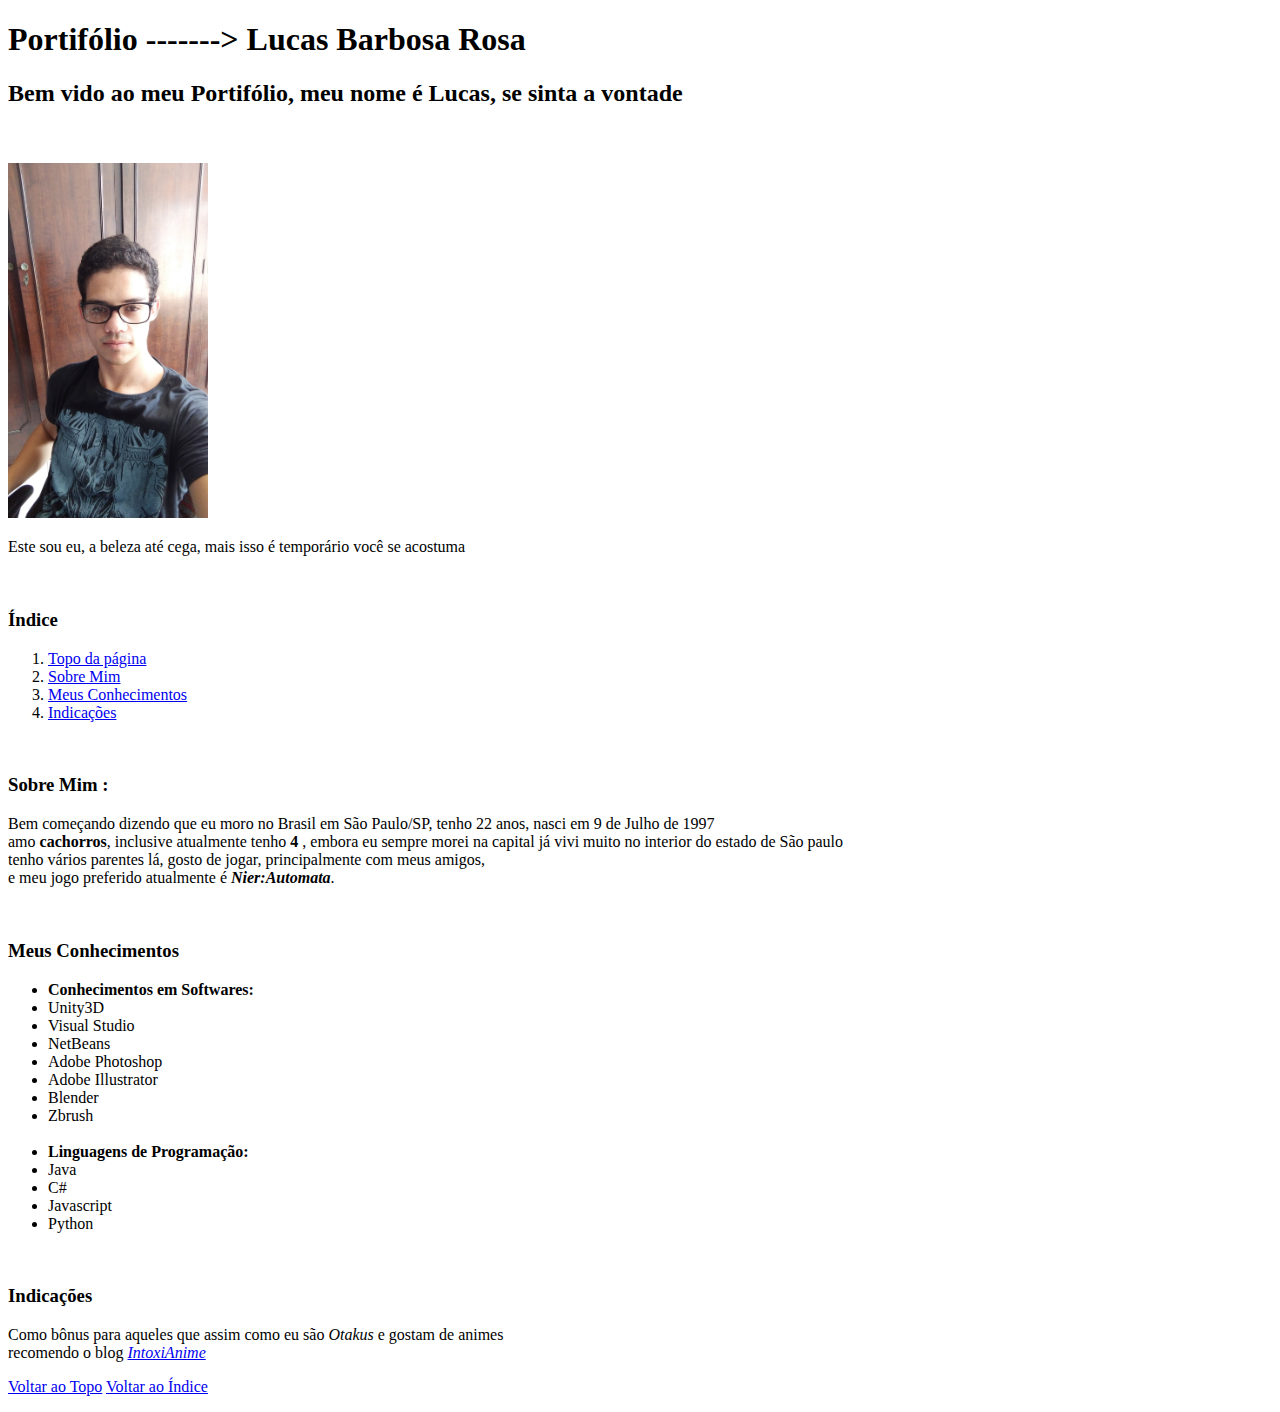
==== index.html @ 69d39dfd "Change/New My knowledge in  index.html" ====
<!DOCTYPE html>
<html lang="en">
<head>
    <title>Portifólio: Lucas Barbosa Rosa</title>
    <meta charset="UTF-8">
    <meta name="viewport" content="width=device-width, initial-scale=1.0">
    <title>Document</title>
</head>
<body>
    <h1 id="Entrada">Portifólio -------> Lucas Barbosa Rosa</h1>
    <h2 >Bem vido ao meu Portifólio, meu nome é Lucas, se sinta a vontade</h2>
    <br><br>
    <img src="./P_20200312_110253_vHDR_Auto.jpg" alt="Foto do Lucas" width="200">
    <p>Este sou eu, a beleza até cega, mais isso é temporário você se acostuma</p>
    <br>
    <h3 id="Ind">Índice</h3>
    <p>
        <ol>
            <li><a href="#Entrada">Topo da página</a></li>
            <li><a href="#Sobre">Sobre Mim</a></li>
            <li><a href="#Conhecimentos">Meus Conhecimentos</a></li>
            <li><a href="#Indi">Indicações</a></li>
        </ol>
    </p>
    <br>
    <h3 id="Sobre">Sobre Mim :</h3>
    <p>
        Bem começando dizendo que eu moro no Brasil em São Paulo/SP, tenho 22 anos, nasci em 9 de Julho de 1997<br>
        amo <strong>cachorros</strong>, inclusive atualmente tenho <strong>4</strong> , embora eu sempre morei na capital já vivi muito no interior do estado de São paulo<br>
        tenho vários parentes lá, gosto de jogar, principalmente com meus amigos,<br>
         e meu jogo preferido atualmente é <strong><em>Nier:Automata</em></strong>.
    </p>
    <br>
    <h3 id="Conhecimentos">Meus Conhecimentos</h3>
    <ul>
        <li><strong>Conhecimentos em Softwares: </strong>
        <li>Unity3D</li>
        <li>Visual Studio</li> 
        <li>NetBeans </li>
        <li>Adobe Photoshop</li>
        <li>Adobe Illustrator</li>
        <li>Blender</li>
        <li>Zbrush</li>
        <br>
        <li><strong>Linguagens de Programação: </strong></li>
        <li>Java</li>
        <li>C#</li>
        <li>Javascript</li>
        <li>Python</li>
    </ul>
    <br>
    <h3 id="Indi">Indicações</h3>
    <p>
        Como bônus para aqueles que assim como eu são <em>Otakus</em> e gostam de animes<br>
        recomendo o blog <a target="_blank" href="https://www.intoxianime.com/"><em>IntoxiAnime</em></a>
    </p>
    <p>
        <a href="#Entrada">Voltar ao Topo</a>
        <a href="#Ind">Voltar ao Índice</a>
    </p>
</body>
</html>
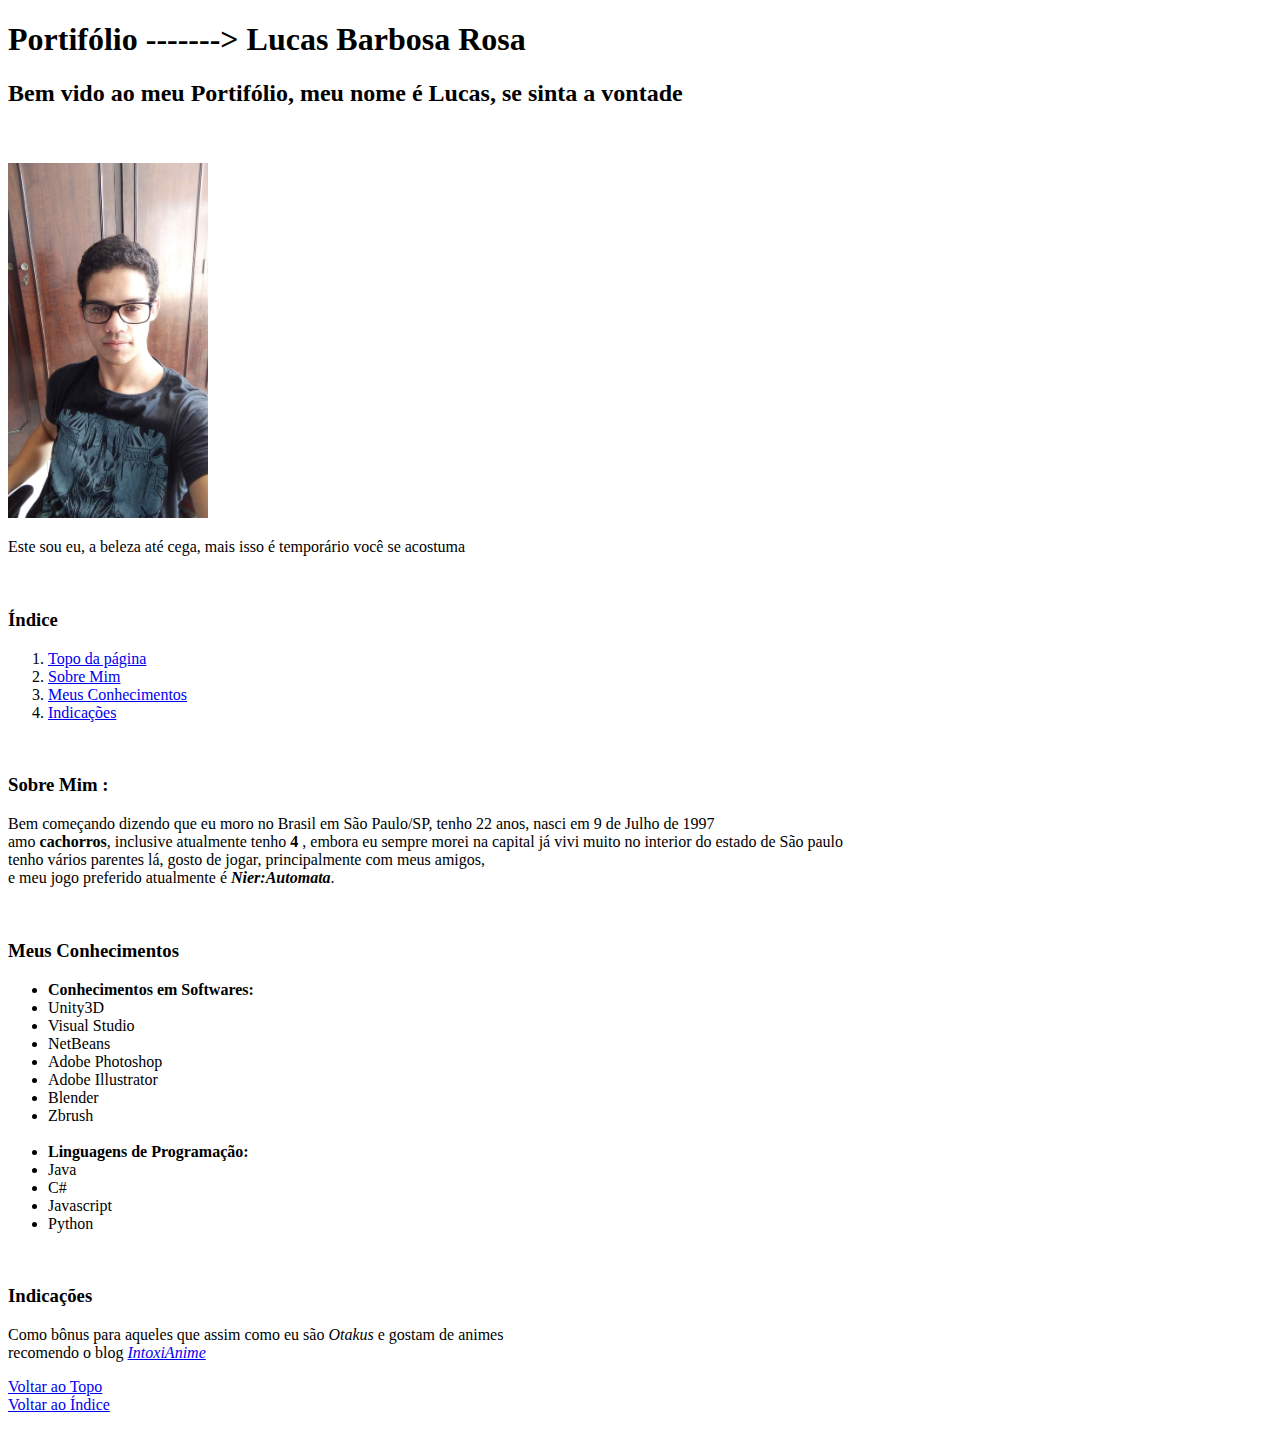
==== commit a54ac624: "Changes in  index.html" ====
--- a/index.html
+++ b/index.html
@@ -55,7 +55,7 @@
         recomendo o blog <a target="_blank" href="https://www.intoxianime.com/"><em>IntoxiAnime</em></a>
     </p>
     <p>
-        <a href="#Entrada">Voltar ao Topo</a>
+        <a href="#Entrada">Voltar ao Topo</a><br>
         <a href="#Ind">Voltar ao Índice</a>
     </p>
 </body>
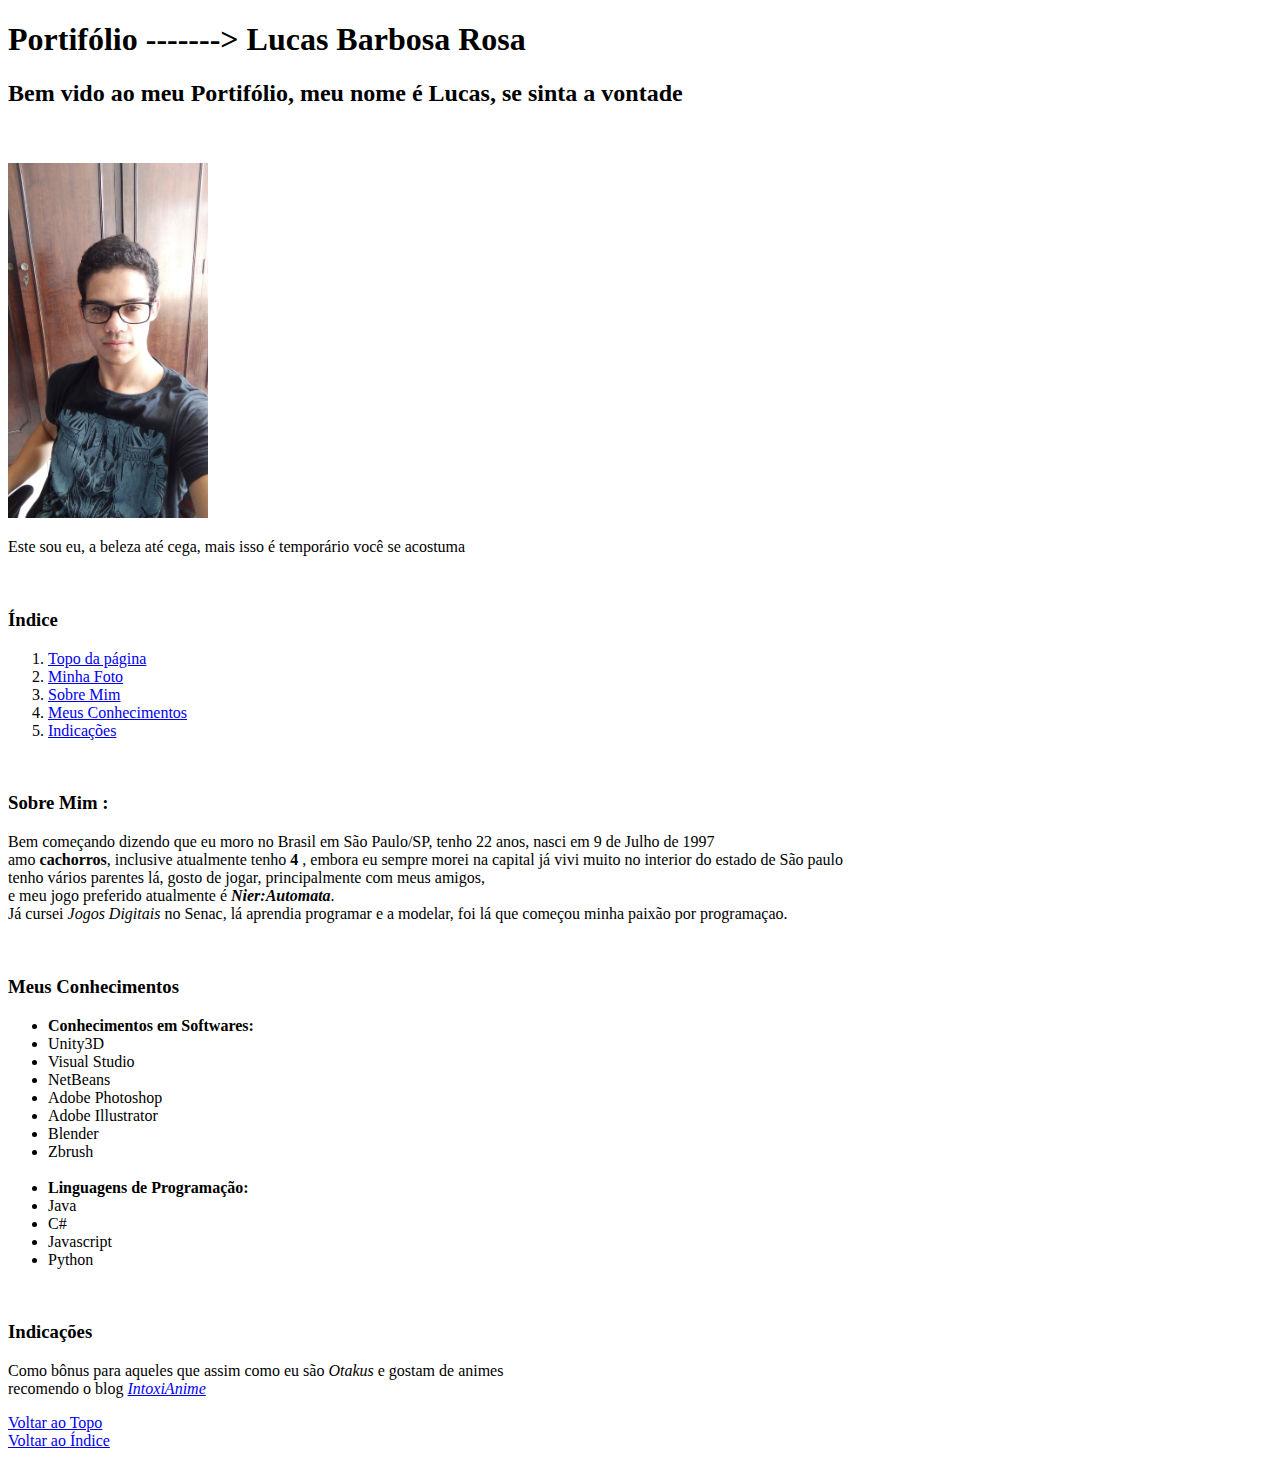
==== commit 3e05ff09: "Changes in  index.html" ====
--- a/index.html
+++ b/index.html
@@ -10,13 +10,14 @@
     <h1 id="Entrada">Portifólio -------> Lucas Barbosa Rosa</h1>
     <h2 >Bem vido ao meu Portifólio, meu nome é Lucas, se sinta a vontade</h2>
     <br><br>
-    <img src="./P_20200312_110253_vHDR_Auto.jpg" alt="Foto do Lucas" width="200">
+    <img id="Foto" src="./P_20200312_110253_vHDR_Auto.jpg" alt="Foto do Lucas" width="200">
     <p>Este sou eu, a beleza até cega, mais isso é temporário você se acostuma</p>
     <br>
     <h3 id="Ind">Índice</h3>
     <p>
         <ol>
             <li><a href="#Entrada">Topo da página</a></li>
+            <li><a href="#Foto">Minha Foto</a></li>
             <li><a href="#Sobre">Sobre Mim</a></li>
             <li><a href="#Conhecimentos">Meus Conhecimentos</a></li>
             <li><a href="#Indi">Indicações</a></li>
@@ -28,7 +29,8 @@
         Bem começando dizendo que eu moro no Brasil em São Paulo/SP, tenho 22 anos, nasci em 9 de Julho de 1997<br>
         amo <strong>cachorros</strong>, inclusive atualmente tenho <strong>4</strong> , embora eu sempre morei na capital já vivi muito no interior do estado de São paulo<br>
         tenho vários parentes lá, gosto de jogar, principalmente com meus amigos,<br>
-         e meu jogo preferido atualmente é <strong><em>Nier:Automata</em></strong>.
+         e meu jogo preferido atualmente é <strong><em>Nier:Automata</em></strong>.<br>
+        Já cursei <em>Jogos Digitais</em> no Senac, lá aprendia programar e a modelar, foi lá que começou minha paixão por programaçao.
     </p>
     <br>
     <h3 id="Conhecimentos">Meus Conhecimentos</h3>
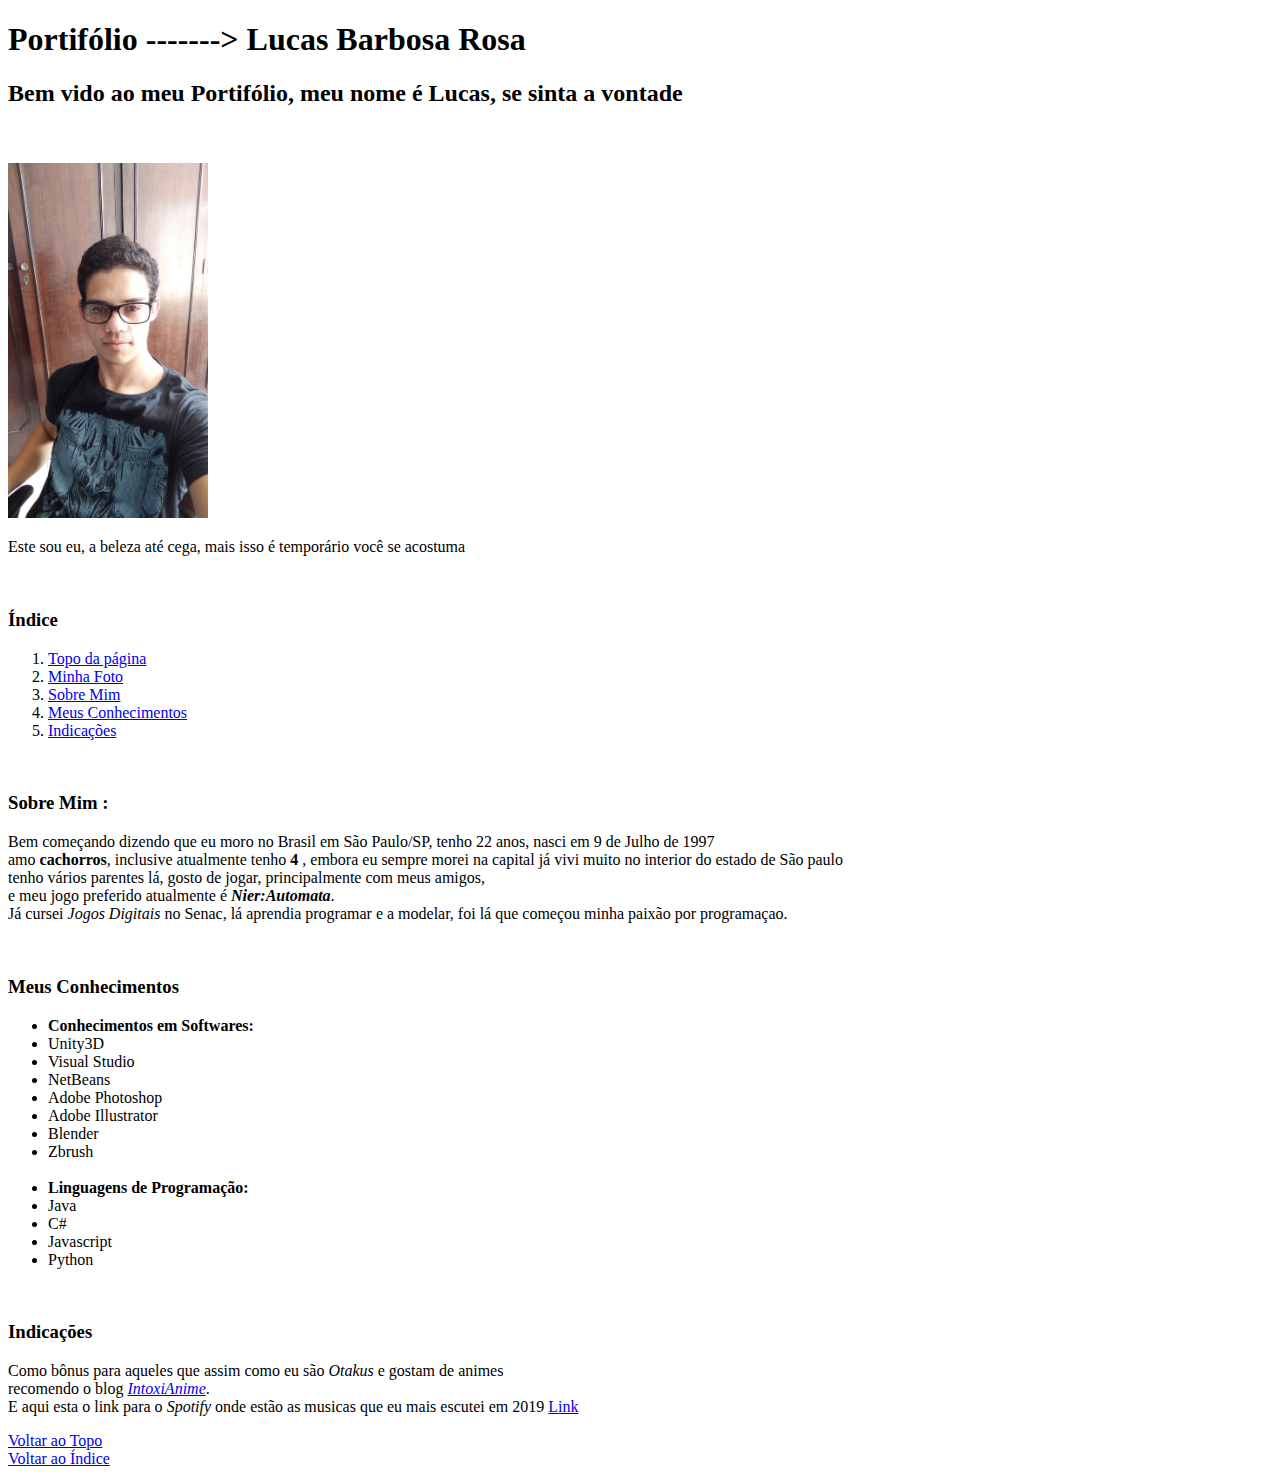
==== commit bffc01a7: "Changes in  index.html" ====
--- a/index.html
+++ b/index.html
@@ -54,7 +54,9 @@
     <h3 id="Indi">Indicações</h3>
     <p>
         Como bônus para aqueles que assim como eu são <em>Otakus</em> e gostam de animes<br>
-        recomendo o blog <a target="_blank" href="https://www.intoxianime.com/"><em>IntoxiAnime</em></a>
+        recomendo o blog <a target="_blank" href="https://www.intoxianime.com/"><em>IntoxiAnime</em></a>.<br>
+        E aqui esta o link para o <em>Spotify</em> onde estão as musicas que eu mais escutei em 2019
+        <a href="https://open.spotify.com/playlist/37i9dQZF1EtpxdxwHknvoT">Link</a> 
     </p>
     <p>
         <a href="#Entrada">Voltar ao Topo</a><br>
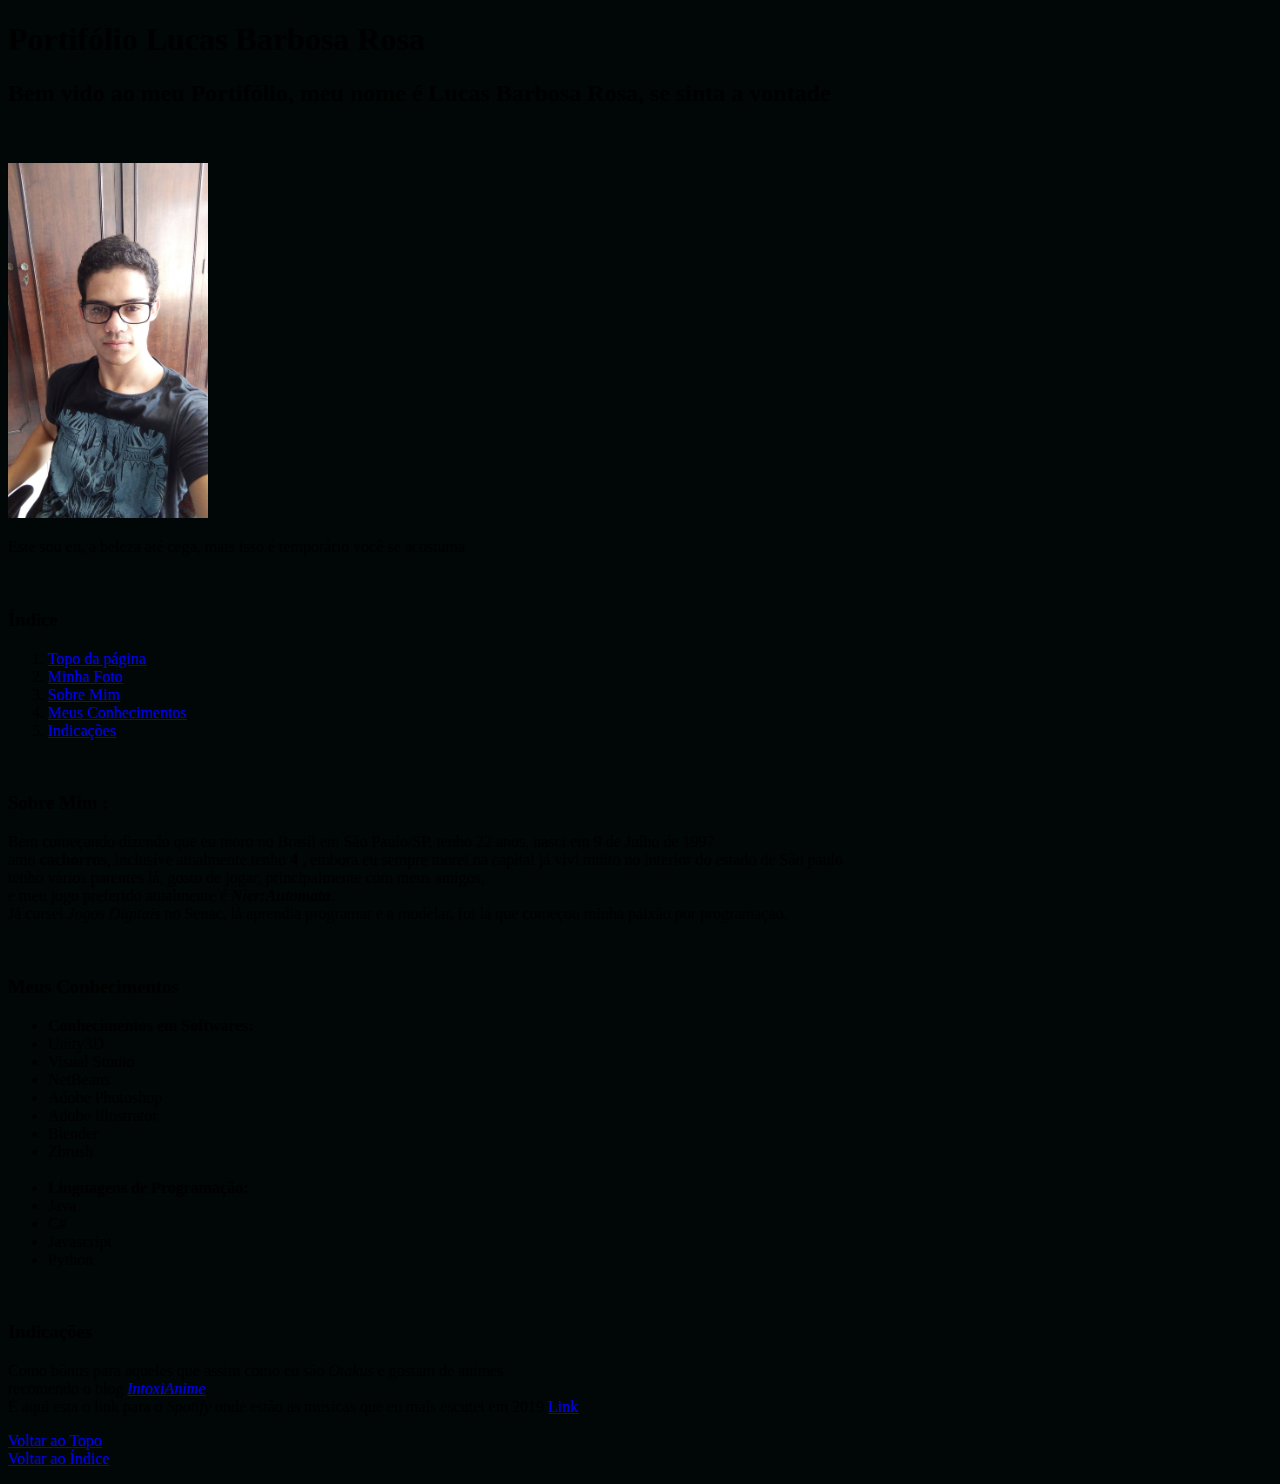
==== commit 719f917b: "Change/CSS Intro  in  index.html" ====
--- a/index.html
+++ b/index.html
@@ -5,10 +5,16 @@
     <meta charset="UTF-8">
     <meta name="viewport" content="width=device-width, initial-scale=1.0">
     <title>Document</title>
+    <style>
+        body
+        {
+            background-color: #010707;
+        }
+    </style>
 </head>
 <body>
-    <h1 id="Entrada">Portifólio -------> Lucas Barbosa Rosa</h1>
-    <h2 >Bem vido ao meu Portifólio, meu nome é Lucas, se sinta a vontade</h2>
+    <h1 id="Entrada">Portifólio Lucas Barbosa Rosa</h1>
+    <h2 >Bem vido ao meu Portifólio, meu nome é Lucas Barbosa Rosa, se sinta a vontade</h2>
     <br><br>
     <img id="Foto" src="./P_20200312_110253_vHDR_Auto.jpg" alt="Foto do Lucas" width="200">
     <p>Este sou eu, a beleza até cega, mais isso é temporário você se acostuma</p>
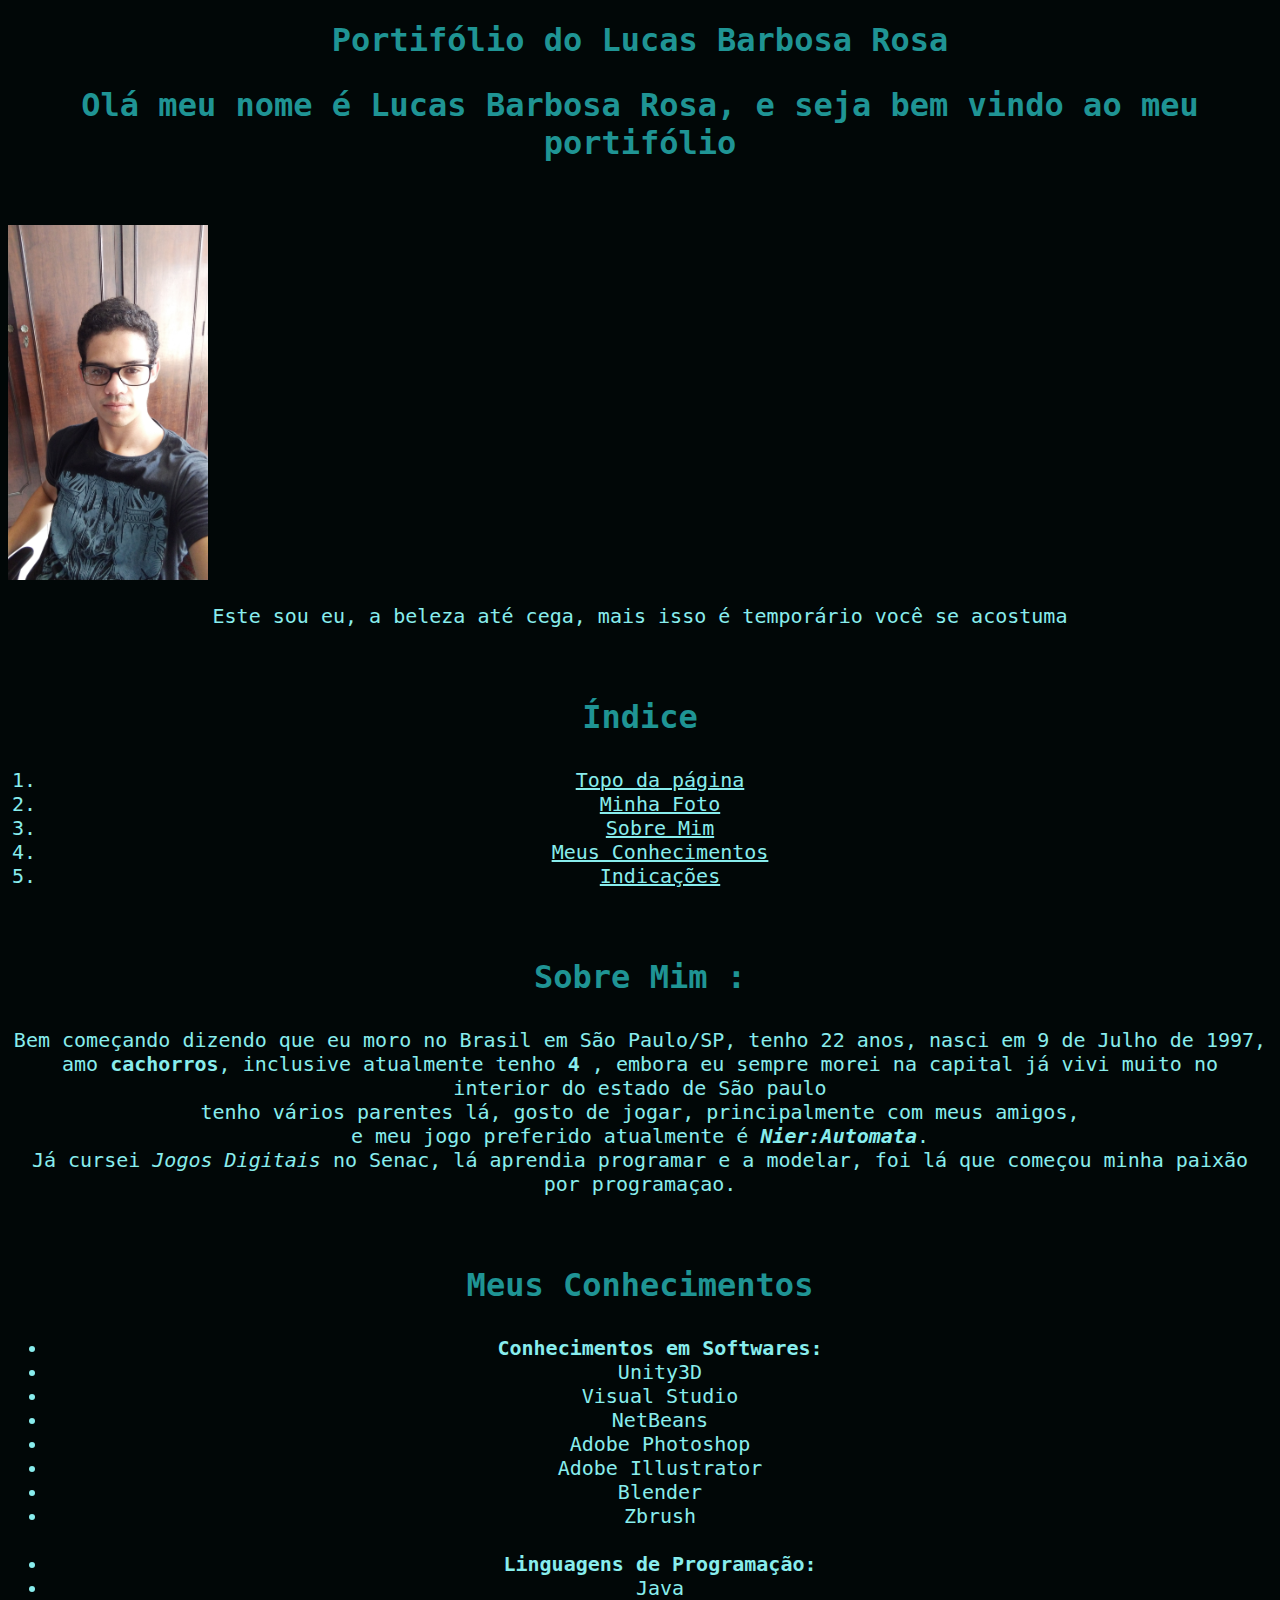
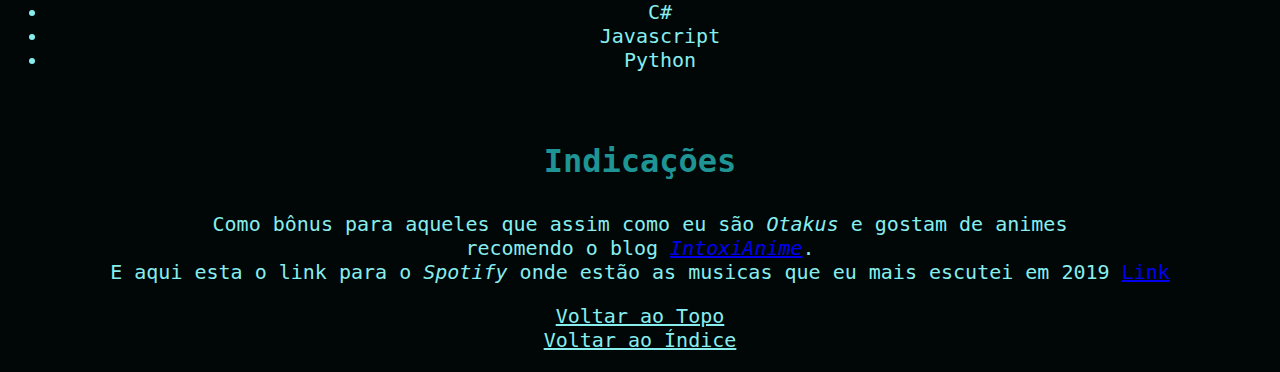
==== commit d5849cbe: "Change/CSS Colors  in  index.html" ====
--- a/index.html
+++ b/index.html
@@ -10,29 +10,43 @@
         {
             background-color: #010707;
         }
+        .letras_em_geral
+        {
+            color: #88EDED;
+            text-align: center;
+            font-size: 20px;
+            font-family: "monospace", sans-serif;
+        }
+        h1, h2, h3
+        {
+            color: #1f9494;
+            text-align: center;
+            font-size: 2em;
+            font-family: "monospace", sans-serif;
+        }
     </style>
 </head>
 <body>
-    <h1 id="Entrada">Portifólio Lucas Barbosa Rosa</h1>
-    <h2 >Bem vido ao meu Portifólio, meu nome é Lucas Barbosa Rosa, se sinta a vontade</h2>
+    <h1 id="Entrada">Portifólio do Lucas Barbosa Rosa</h1>
+    <h2 >Olá meu nome é Lucas Barbosa Rosa, e seja bem vindo ao meu portifólio</h2>
     <br><br>
     <img id="Foto" src="./P_20200312_110253_vHDR_Auto.jpg" alt="Foto do Lucas" width="200">
-    <p>Este sou eu, a beleza até cega, mais isso é temporário você se acostuma</p>
+    <p class="letras_em_geral">Este sou eu, a beleza até cega, mais isso é temporário você se acostuma</p>
     <br>
     <h3 id="Ind">Índice</h3>
     <p>
-        <ol>
-            <li><a href="#Entrada">Topo da página</a></li>
-            <li><a href="#Foto">Minha Foto</a></li>
-            <li><a href="#Sobre">Sobre Mim</a></li>
-            <li><a href="#Conhecimentos">Meus Conhecimentos</a></li>
-            <li><a href="#Indi">Indicações</a></li>
+        <ol class="letras_em_geral">
+            <li><a class="letras_em_geral" href="#Entrada">Topo da página</a></li>
+            <li><a class="letras_em_geral" href="#Foto">Minha Foto</a></li>
+            <li><a class="letras_em_geral" href="#Sobre">Sobre Mim</a></li>
+            <li><a class="letras_em_geral" href="#Conhecimentos">Meus Conhecimentos</a></li>
+            <li><a class="letras_em_geral" href="#Indi">Indicações</a></li>
         </ol>
     </p>
     <br>
     <h3 id="Sobre">Sobre Mim :</h3>
-    <p>
-        Bem começando dizendo que eu moro no Brasil em São Paulo/SP, tenho 22 anos, nasci em 9 de Julho de 1997<br>
+    <p class="letras_em_geral" >
+        Bem começando dizendo que eu moro no Brasil em São Paulo/SP, tenho 22 anos, nasci em 9 de Julho de 1997,<br>
         amo <strong>cachorros</strong>, inclusive atualmente tenho <strong>4</strong> , embora eu sempre morei na capital já vivi muito no interior do estado de São paulo<br>
         tenho vários parentes lá, gosto de jogar, principalmente com meus amigos,<br>
          e meu jogo preferido atualmente é <strong><em>Nier:Automata</em></strong>.<br>
@@ -40,7 +54,7 @@
     </p>
     <br>
     <h3 id="Conhecimentos">Meus Conhecimentos</h3>
-    <ul>
+    <ul class="letras_em_geral" >
         <li><strong>Conhecimentos em Softwares: </strong>
         <li>Unity3D</li>
         <li>Visual Studio</li> 
@@ -58,15 +72,15 @@
     </ul>
     <br>
     <h3 id="Indi">Indicações</h3>
-    <p>
+    <p class="letras_em_geral" >
         Como bônus para aqueles que assim como eu são <em>Otakus</em> e gostam de animes<br>
         recomendo o blog <a target="_blank" href="https://www.intoxianime.com/"><em>IntoxiAnime</em></a>.<br>
         E aqui esta o link para o <em>Spotify</em> onde estão as musicas que eu mais escutei em 2019
-        <a href="https://open.spotify.com/playlist/37i9dQZF1EtpxdxwHknvoT">Link</a> 
+        <a target="_blank" href="https://open.spotify.com/playlist/37i9dQZF1EtpxdxwHknvoT">Link</a> 
     </p>
-    <p>
-        <a href="#Entrada">Voltar ao Topo</a><br>
-        <a href="#Ind">Voltar ao Índice</a>
+    <p class="letras_em_geral" >
+        <a class="letras_em_geral"  href="#Entrada">Voltar ao Topo</a><br>
+        <a class="letras_em_geral"  href="#Ind">Voltar ao Índice</a>
     </p>
 </body>
 </html>
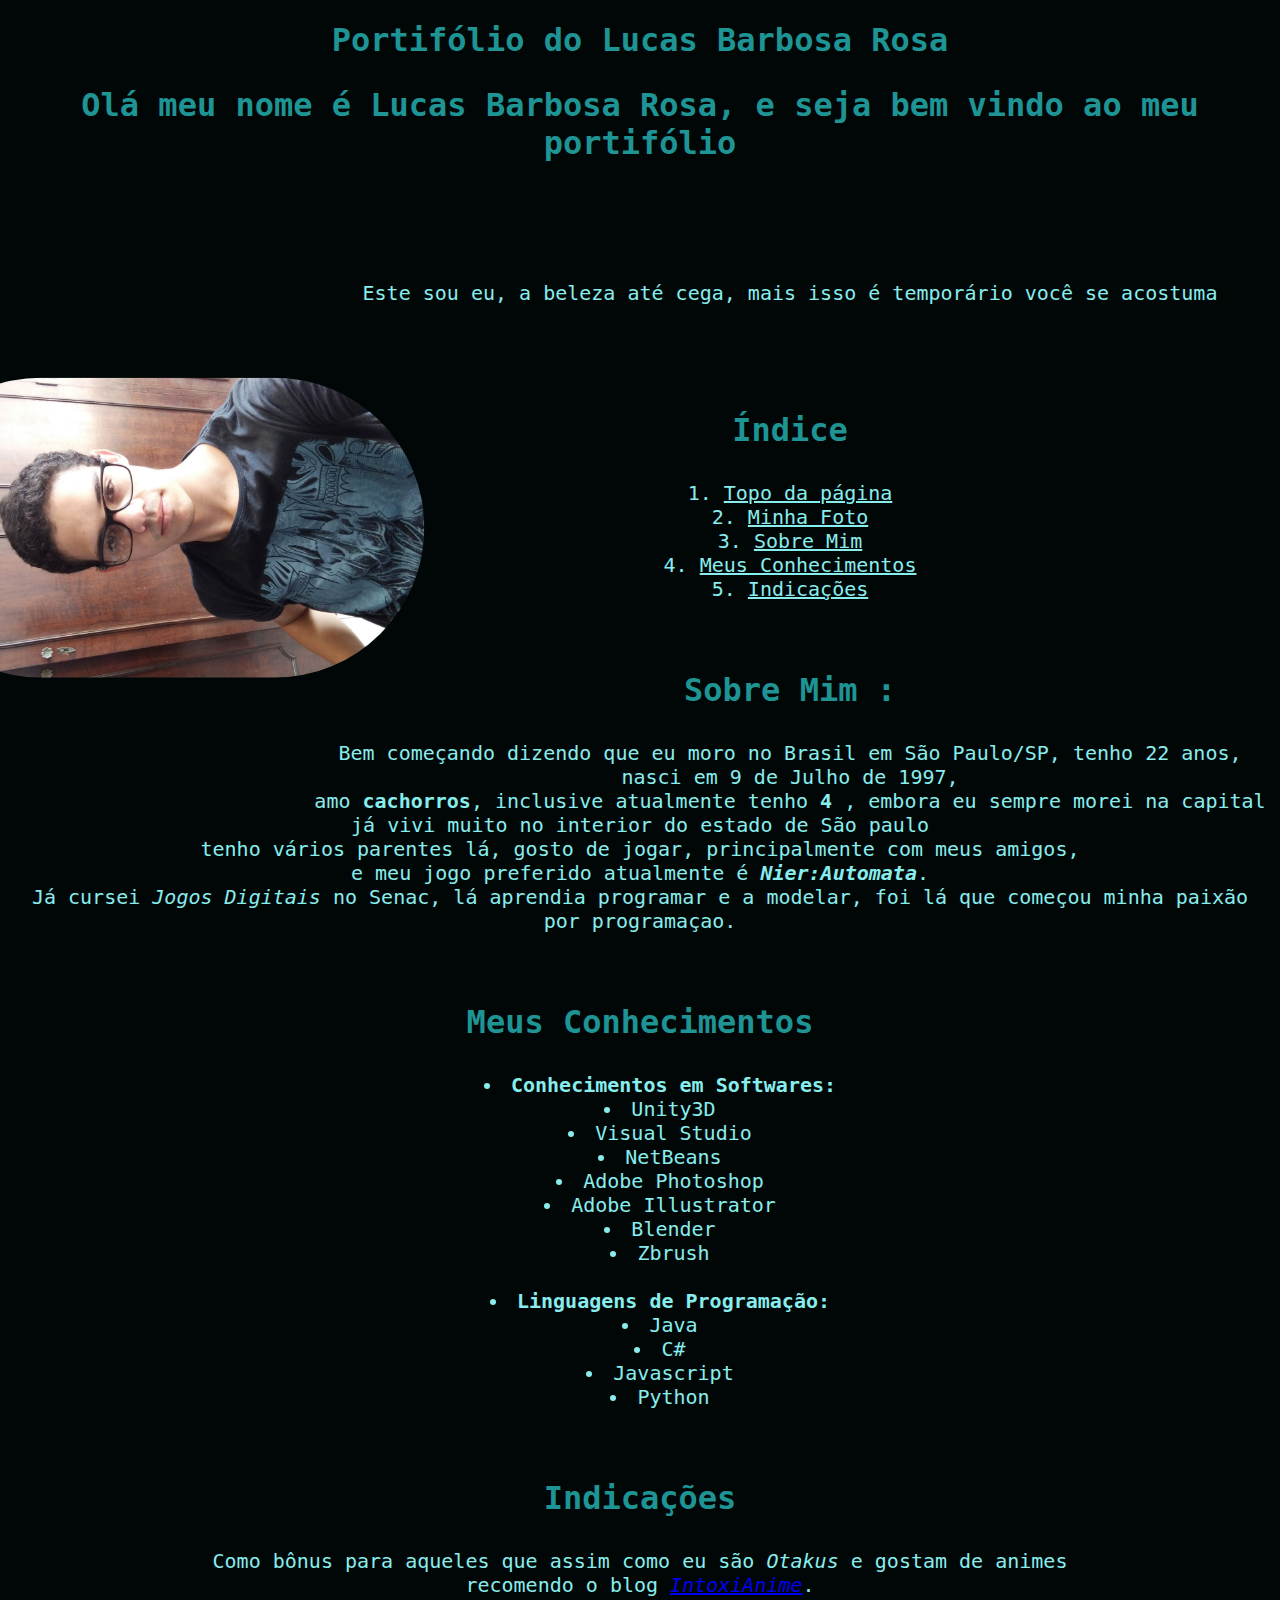
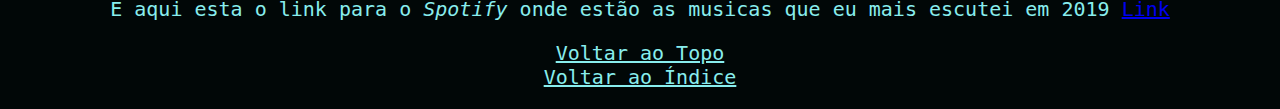
==== commit 3a2e60f4: "Changes  in  index.html" ====
--- a/index.html
+++ b/index.html
@@ -24,18 +24,40 @@
             font-size: 2em;
             font-family: "monospace", sans-serif;
         }
+        ul, ol
+        {
+            list-style-position: inside;
+            color: #88EDED;
+            text-align: center;
+            font-size: 20px;
+            font-family: "monospace", sans-serif;
+        }
+        #Foto
+        {
+            transform: rotate(-90deg);
+            border-radius: 30em;
+            width: 300px;
+            right: 300px;
+            float: left;
+        }
+        .img
+        {
+            display: block;
+            margin-left: auto;
+            margin-right: auto ;
+        }
     </style>
 </head>
 <body>
     <h1 id="Entrada">Portifólio do Lucas Barbosa Rosa</h1>
     <h2 >Olá meu nome é Lucas Barbosa Rosa, e seja bem vindo ao meu portifólio</h2>
-    <br><br>
-    <img id="Foto" src="./P_20200312_110253_vHDR_Auto.jpg" alt="Foto do Lucas" width="200">
+    <br><br><br><br>
+    <img class="img" id="Foto" src="./P_20200312_110253_vHDR_Auto.jpg" alt="Foto do Lucas">
     <p class="letras_em_geral">Este sou eu, a beleza até cega, mais isso é temporário você se acostuma</p>
-    <br>
+    <br><br><br>
     <h3 id="Ind">Índice</h3>
     <p>
-        <ol class="letras_em_geral">
+        <ol>
             <li><a class="letras_em_geral" href="#Entrada">Topo da página</a></li>
             <li><a class="letras_em_geral" href="#Foto">Minha Foto</a></li>
             <li><a class="letras_em_geral" href="#Sobre">Sobre Mim</a></li>
@@ -54,7 +76,7 @@
     </p>
     <br>
     <h3 id="Conhecimentos">Meus Conhecimentos</h3>
-    <ul class="letras_em_geral" >
+    <ul>
         <li><strong>Conhecimentos em Softwares: </strong>
         <li>Unity3D</li>
         <li>Visual Studio</li> 
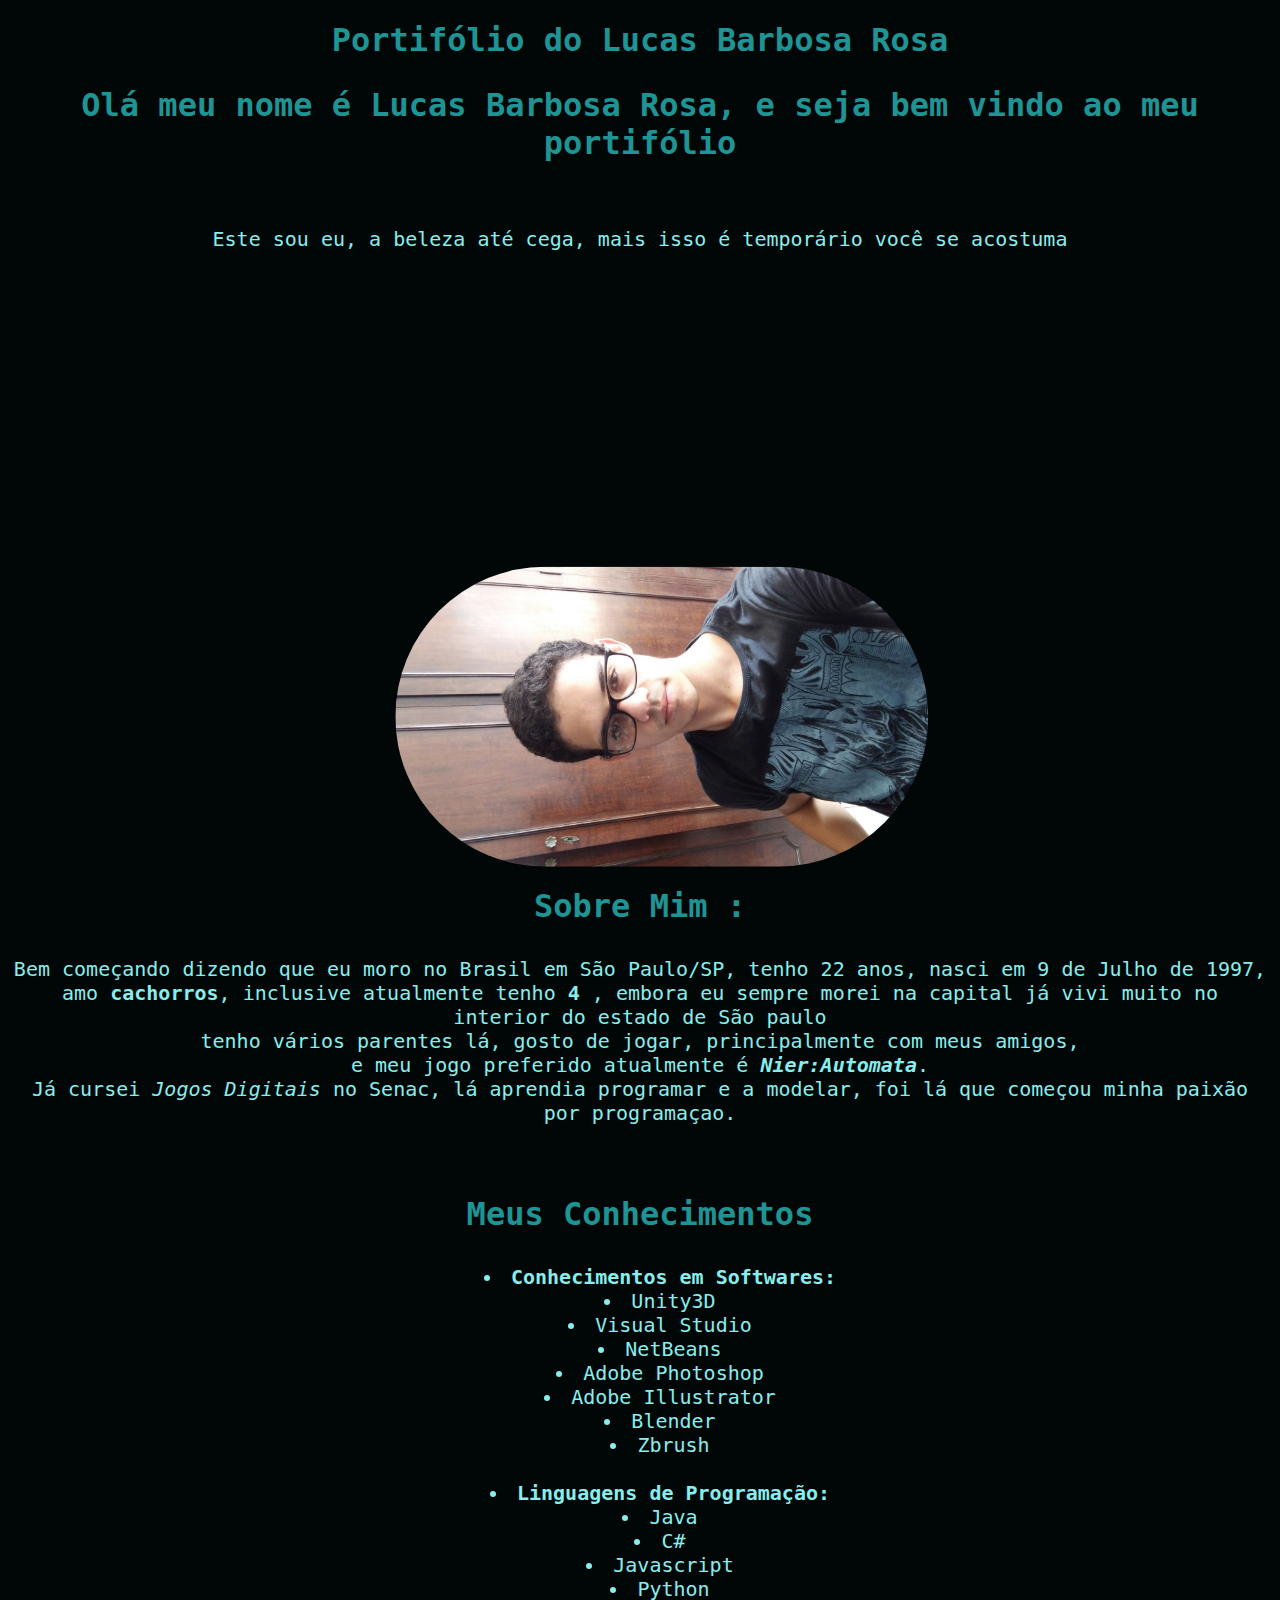
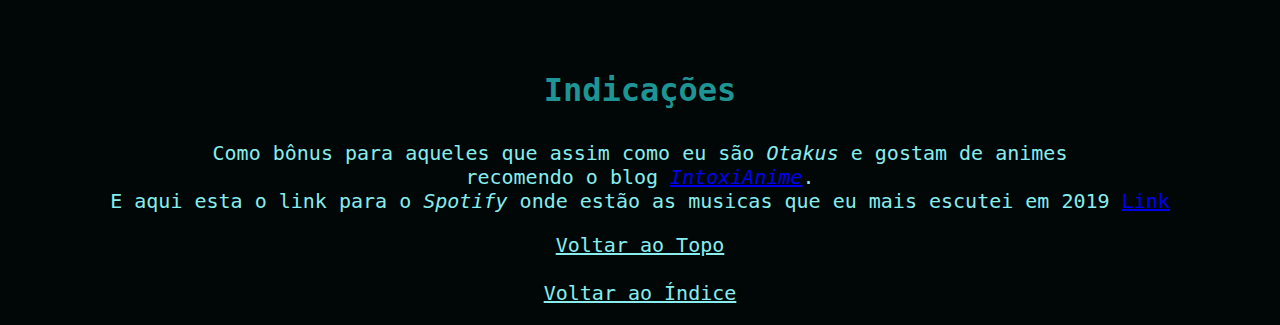
==== commit 4509c7e8: "Change/Photo  in  index.html" ====
--- a/index.html
+++ b/index.html
@@ -36,25 +36,24 @@
         {
             transform: rotate(-90deg);
             border-radius: 30em;
-            width: 300px;
-            right: 300px;
-            float: left;
+            position:absolute;
+            top:50%;
+            left:40%;
         }
         .img
         {
             display: block;
-            margin-left: auto;
-            margin-right: auto ;
+            
         }
     </style>
 </head>
 <body>
     <h1 id="Entrada">Portifólio do Lucas Barbosa Rosa</h1>
     <h2 >Olá meu nome é Lucas Barbosa Rosa, e seja bem vindo ao meu portifólio</h2>
-    <br><br><br><br>
-    <img class="img" id="Foto" src="./P_20200312_110253_vHDR_Auto.jpg" alt="Foto do Lucas">
+    <br>
+    <img class="img" id="Foto" src="./P_20200312_110253_vHDR_Auto.jpg" alt="Foto do Lucas" width="300";>
     <p class="letras_em_geral">Este sou eu, a beleza até cega, mais isso é temporário você se acostuma</p>
-    <br><br><br>
+    <br><br><br><br><br><br><br><br><br><br><br><br><br><br><br><br><br><br>
     <h3 id="Ind">Índice</h3>
     <p>
         <ol>
@@ -102,6 +101,7 @@
     </p>
     <p class="letras_em_geral" >
         <a class="letras_em_geral"  href="#Entrada">Voltar ao Topo</a><br>
+        <br>
         <a class="letras_em_geral"  href="#Ind">Voltar ao Índice</a>
     </p>
 </body>
